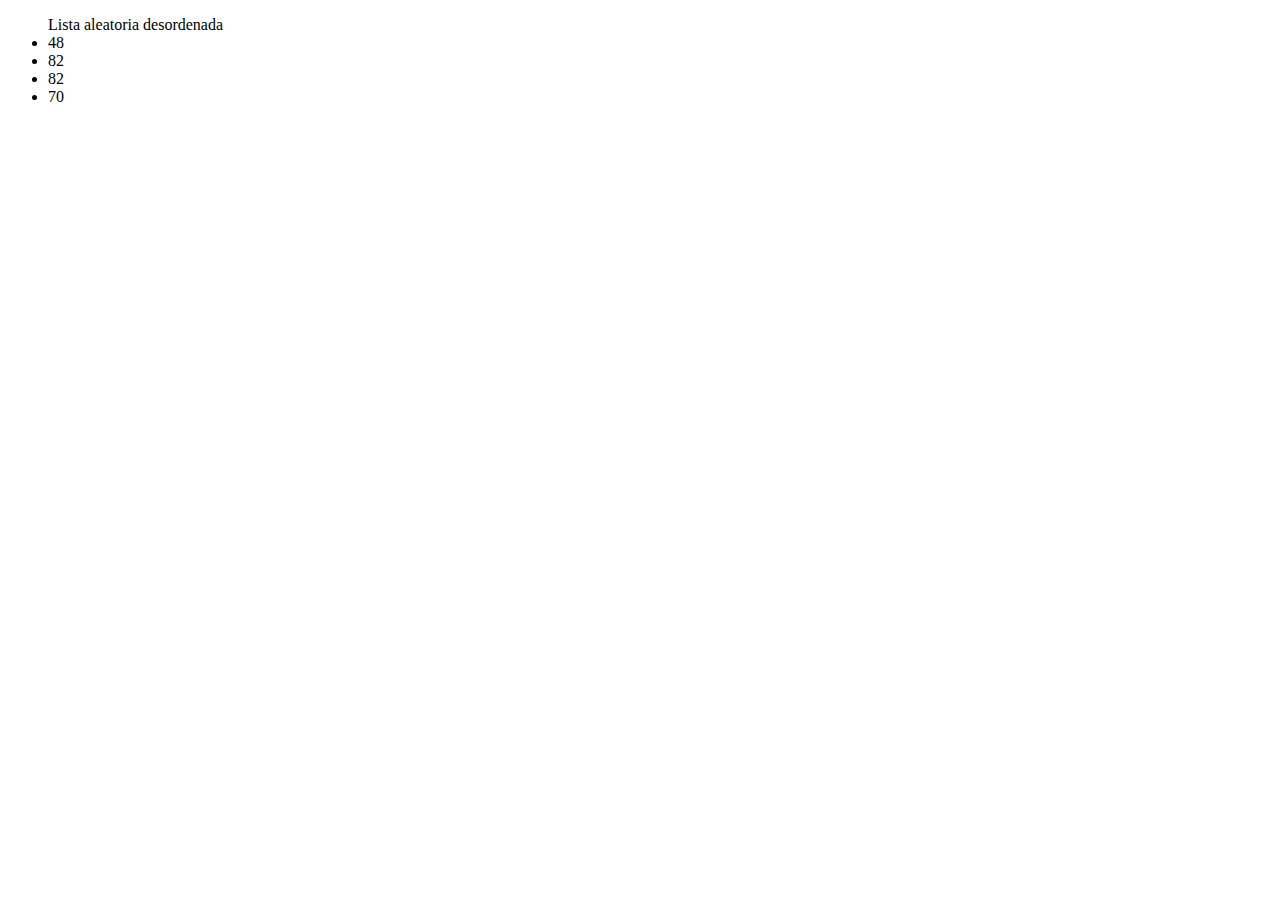
==== ejercicio-10/index.html @ 1b108fb6 "segundo commit" ====
<!DOCTYPE html>
<html lang="en">
<head>
    <meta charset="UTF-8">
    <meta http-equiv="X-UA-Compatible" content="IE=edge">
    <meta name="viewport" content="width=device-width, initial-scale=1.0">
    <title>Ejercicio clase 10</title>
</head>
<body>
    <ul id="ul">
        <li></li><br>
        <li></li><br>
        <li></li><br>
        <li></li><br>
    </ul>


    <script src="app.js"></script>
</body>
</html>
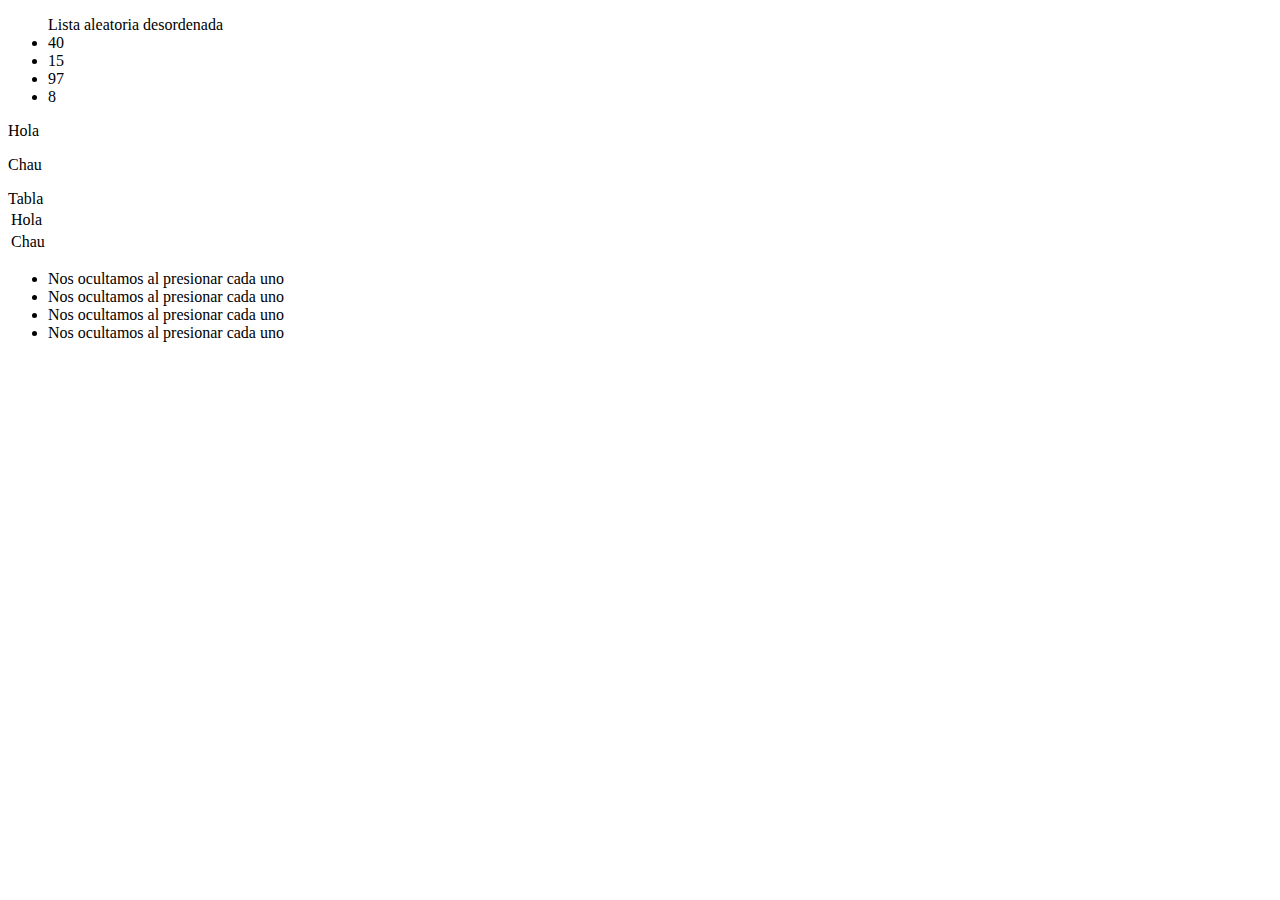
==== commit c8ad83b3: "tercer comentario" ====
--- a/ejercicio-10/index.html
+++ b/ejercicio-10/index.html
@@ -4,6 +4,8 @@
     <meta charset="UTF-8">
     <meta http-equiv="X-UA-Compatible" content="IE=edge">
     <meta name="viewport" content="width=device-width, initial-scale=1.0">
+    <script src="https://code.jquery.com/jquery-3.6.4.min.js"></script>
+    <link rel="stylesheet" href="style.css">
     <title>Ejercicio clase 10</title>
 </head>
 <body>
@@ -13,7 +15,24 @@
         <li></li><br>
         <li></li><br>
     </ul>
-
+    <div id="listaNumeros"></div>
+    <div id="salida"></div>
+    <p>Hola</p>
+    <p class="chau">Chau</p>
+    <table class="table"> Tabla
+        <tr><td>
+            Hola
+        </td></tr>
+        <tr class="tr">
+            <td>Chau</td>
+        </tr>
+    </table>
+    <ul>
+        <li>Nos ocultamos al presionar cada uno</li>
+        <li>Nos ocultamos al presionar cada uno</li>
+        <li>Nos ocultamos al presionar cada uno</li>
+        <li>Nos ocultamos al presionar cada uno</li>
+    </ul>
 
     <script src="app.js"></script>
 </body>
--- a/ejercicio-10/style.css
+++ b/ejercicio-10/style.css
@@ -0,0 +1,4 @@
+.cambio{
+    background-color: red;
+    color: blue;
+}